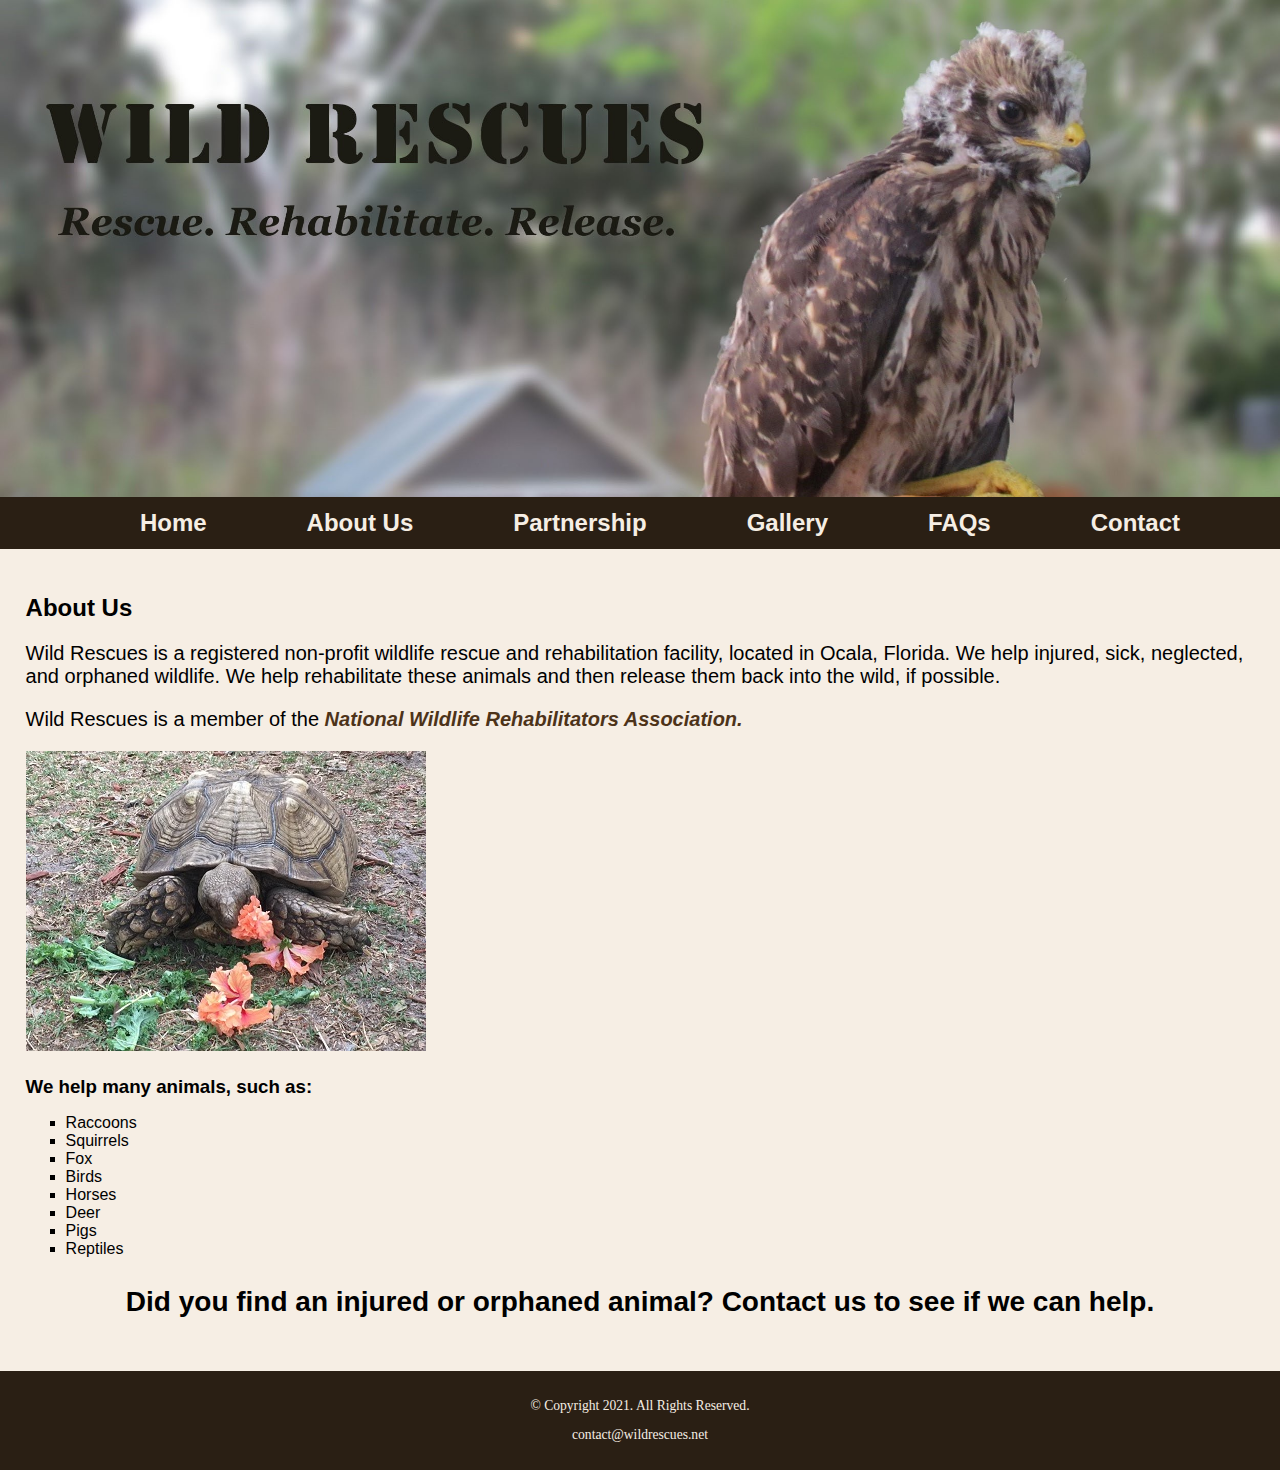
==== about.html @ f8a08b73 "Initial commit" ====
<!DOCTYPE html>
<!-- 
	Student Name: Maria Cruz
	File Name: about.html
	Today's Date: May 20, 2021
 -->
<html lang="en">
<head>
	<title>Wild Rescues: About Us</title>
	<meta charset="utf-8">
    <link rel="stylesheet" href="css/styles.css">
</head>
<body>

	<header>
		<a href="index.html"><img src="images/baby-hawk.jpg" alt="rescued baby hawk"></a>
	</header>
	
	<nav>
		<ul>
            <li><a href="index.html">Home</a></li>  
            <li><a href="about.html">About Us</a></li> 
            <li><a href="partnership.html">Partnership</a></li> 
            <li><a href="gallery.html">Gallery</a></li> 
            <li><a href="faqs.html">FAQs</a></li> 
            <li><a href="contact.html">Contact</a></li>
        </ul>
	</nav>
	
	<!-- Use the main area to add the main content to the webpage -->
	<main>
        
        <div id="info">
            
            <h2>About Us</h2>
            <p>Wild Rescues is a registered non-profit wildlife rescue and rehabilitation facility, located in Ocala, Florida. We help injured, sick, neglected, and orphaned wildlife. We help rehabilitate these animals and then release them back into the wild, if possible.</p>
            <p>Wild Rescues is a member of the <a href="https://www.nwrawildlife.org/" target="_blank" class="link">National Wildlife Rehabilitators Association.</a></p>
            
            <img src="images/tortoise.jpg" alt="tortoise eating vegetation">
            
            <h3>We help many animals, such as:</h3>
            <ul>
                <li>Raccoons</li>
                <li>Squirrels</li>
                <li>Fox</li>
                <li>Birds</li>
                <li>Horses</li>
                <li>Deer</li>
                <li>Pigs</li>
                <li>Reptiles</li>
            </ul>
            
            <p class="action">Did you find an injured or orphaned animal? Contact us to see if we can help.</p>
            
        </div>
        
	</main>
	
	<footer>
		<p>&copy; Copyright 2021. All Rights Reserved.</p>
		<p><a href="mailto:contact@wildrescues.net">contact@wildrescues.net</a></p>
	</footer>
	
</body>
</html>
---- css/styles.css ----
/*
Author: Maria Cruz
Date: Current Date
File Name: styles.css
*/

/* CSS Reset */
body, header, nav, main, footer, img, h1, h3 {
    margin: 0;
    padding: 0;
    border: 0;
}

/* Style rules for body and images */
body {
    background-color: #f6eee4;
}

img {
    max-width: 100%;
    display: block;
}

/* Style rules for navigation area */
nav {
    background-color: #2a1f14;
}

nav ul {
    list-style-type: none;
    margin: 0;
    text-align: center;
}

nav li {
    display: inline-block;
    font-size: 1.5em;
    font-family: Geneva, Arial, sans-serif;
    font-weight: bold;
}

nav li a {
    display: block;
    color: #f6eee4;
    padding: 0.5em 2em;
    text-decoration: none;
}

/* Style rules for main content */
main {
    padding: 2%;
    font-family: Verdana, Arial, sans-serif;
}

main p {
    font-size: 1.25em;
}

main h3 {
    padding-top: 2%;
}

main ul {
    list-style-type: square;
}

.link {
    color: #4d3319;
    text-decoration: none;
    font-weight: bold;
    font-style: italic;
}

.action {
    font-size: 1.75em;
    font-weight: bold;
    text-align: center;
}

#contact {
    text-align: center;
}

/* Style rules for footer content */
footer {
    text-align: center;
    font-size: 0.85em;
    background-color: #2a1f14;
    color: #f6eee4;
    padding: 1% 0;
}

footer a {
    color: #f6eee4;
    text-decoration: none;
}
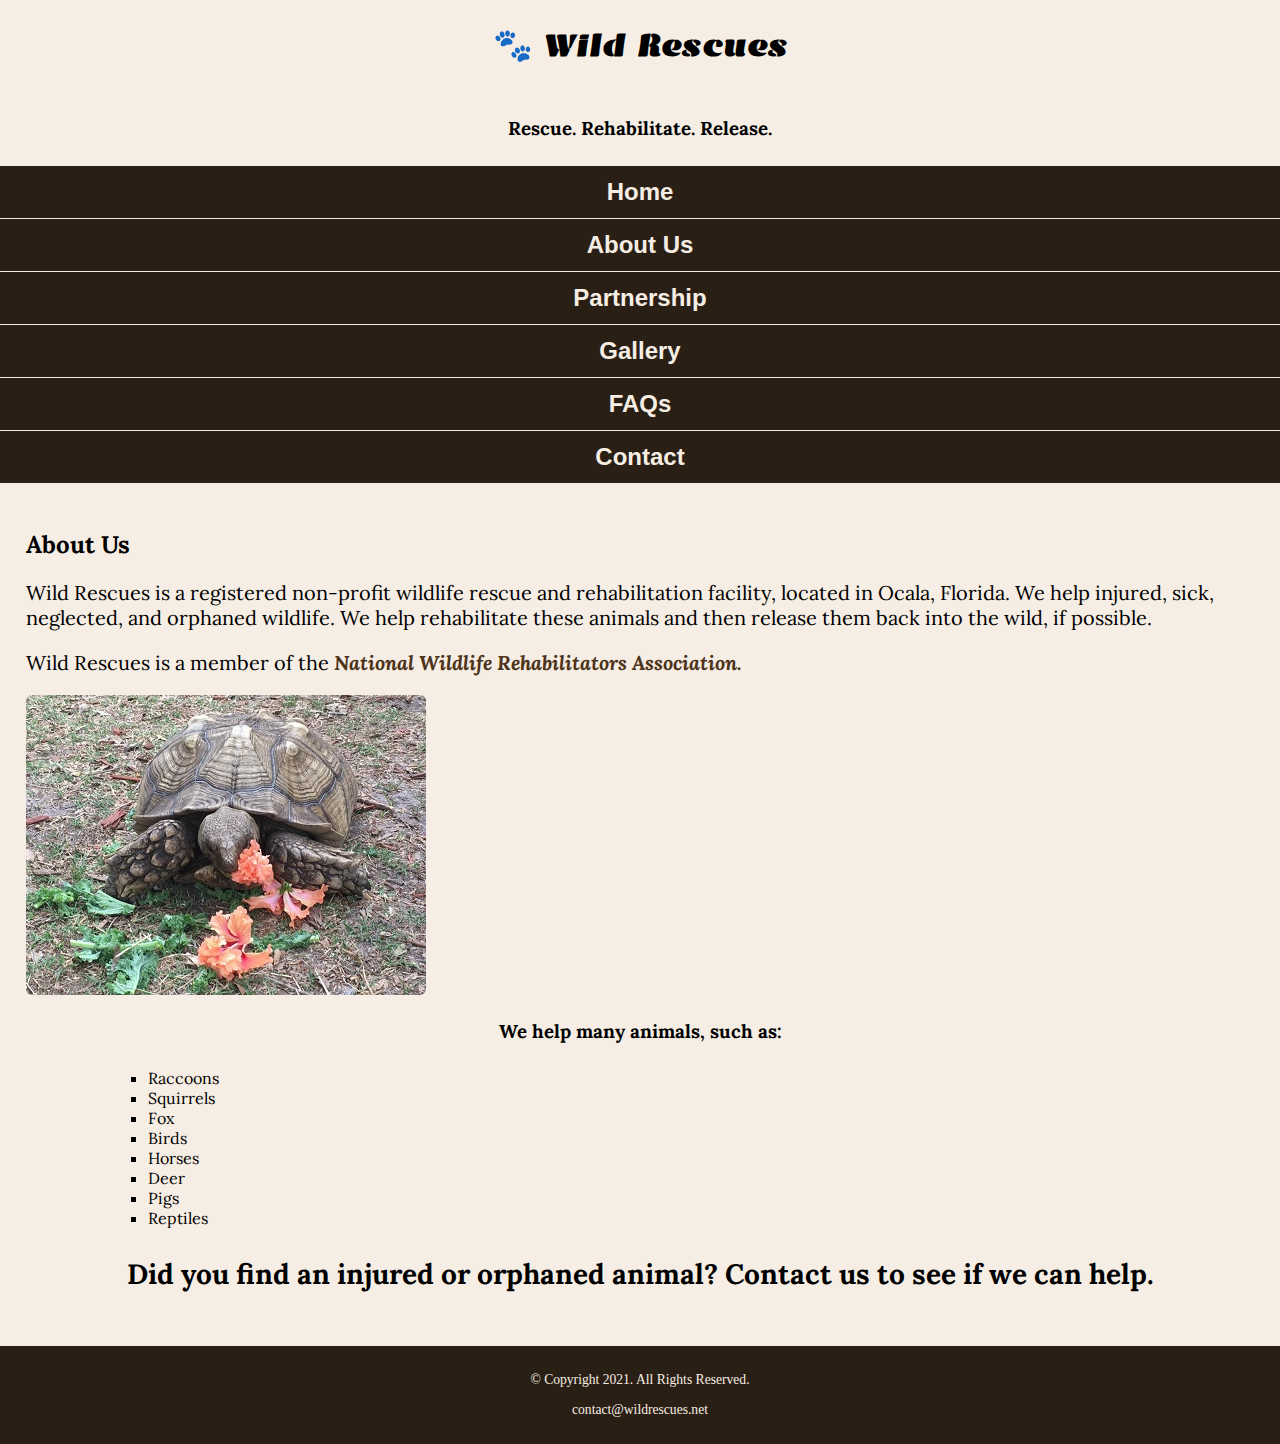
==== commit 1c9b9d6f: "followed book instructions" ====
--- a/about.html
+++ b/about.html
@@ -1,19 +1,27 @@
 <!DOCTYPE html>
 <!-- 
-	Student Name: Maria Cruz
+	Student Name: Katie Lininger
 	File Name: about.html
-	Today's Date: May 20, 2021
+	Today's Date: February 13, 2024
  -->
 <html lang="en">
 <head>
 	<title>Wild Rescues: About Us</title>
 	<meta charset="utf-8">
     <link rel="stylesheet" href="css/styles.css">
+    <meta name="viewport" content="width=device-width, initial-scale=1">
+    <link href="https://fonts.googleapis.com/css2?family=Emblema+One&family=Lora:ital,wght@0,400..700;1,400..700&display=swap" rel="stylesheet">
 </head>
 <body>
 
 	<header>
-		<a href="index.html"><img src="images/baby-hawk.jpg" alt="rescued baby hawk"></a>
+        <div class="tab-desk">
+            <a href="index.html"><img src="images/baby-hawk.jpg" alt="rescued baby hawk"></a>
+        </div>
+        <div class="mobile">
+            <h1>&#128062; Wild Rescues</h1>
+            <h3>Rescue. Rehabilitate. Release.</h3>
+        </div>
 	</header>
 	
 	<nav>
@@ -36,7 +44,7 @@
             <p>Wild Rescues is a registered non-profit wildlife rescue and rehabilitation facility, located in Ocala, Florida. We help injured, sick, neglected, and orphaned wildlife. We help rehabilitate these animals and then release them back into the wild, if possible.</p>
             <p>Wild Rescues is a member of the <a href="https://www.nwrawildlife.org/" target="_blank" class="link">National Wildlife Rehabilitators Association.</a></p>
             
-            <img src="images/tortoise.jpg" alt="tortoise eating vegetation">
+            <img src="images/tortoise.jpg" alt="tortoise eating vegetation" class="round">
             
             <h3>We help many animals, such as:</h3>
             <ul>
--- a/css/styles.css
+++ b/css/styles.css
@@ -1,11 +1,11 @@
 /*
-Author: Maria Cruz
-Date: Current Date
+Author: Katie Lininger
+Date: February 13, 2024
 File Name: styles.css
 */
 
 /* CSS Reset */
-body, header, nav, main, footer, img, h1, h3 {
+body, header, nav, main, footer, img, h1, h3, ul {
     margin: 0;
     padding: 0;
     border: 0;
@@ -21,6 +21,31 @@
     display: block;
 }
 
+/*Style rules for mobile viewport */
+
+/*Style rules to show mobile class and hide tab-desk class */
+.mobile {
+    display: block;
+}
+
+.mobile h1 {
+    font-family: "Emblema One", system-ui;
+}
+
+.mobile h3 {
+    font-family: "Lora", serif;
+}
+
+.tab-desk {
+    display: none;
+}
+
+/* Style rules for header area */
+.mobile h1, h3 {
+    padding: 2%;
+    text-align: center;
+}
+
 /* Style rules for navigation area */
 nav {
     background-color: #2a1f14;
@@ -28,15 +53,15 @@
 
 nav ul {
     list-style-type: none;
-    margin: 0;
     text-align: center;
 }
 
 nav li {
-    display: inline-block;
+    display: block;
     font-size: 1.5em;
     font-family: Geneva, Arial, sans-serif;
     font-weight: bold;
+    border-top: 0.5px solid #f6eee4;
 }
 
 nav li a {
@@ -49,7 +74,7 @@
 /* Style rules for main content */
 main {
     padding: 2%;
-    font-family: Verdana, Arial, sans-serif;
+    font-family: "Lora", serif;
 }
 
 main p {
@@ -77,8 +102,29 @@
     text-align: center;
 }
 
+.round {
+    border-radius: 6px;
+}
+
+#info ul {
+    margin-left: 10%;
+}
+
 #contact {
     text-align: center;
+}
+
+.tel-link {
+    background-color: #2a1f14;
+    padding: 2%;
+    width: 80%;
+    margin: 0 auto;
+}
+
+.tel-link a {
+    color: #f6eee4;
+    text-decoration: none;
+    font-weight: bold;
 }
 
 /* Style rules for footer content */
